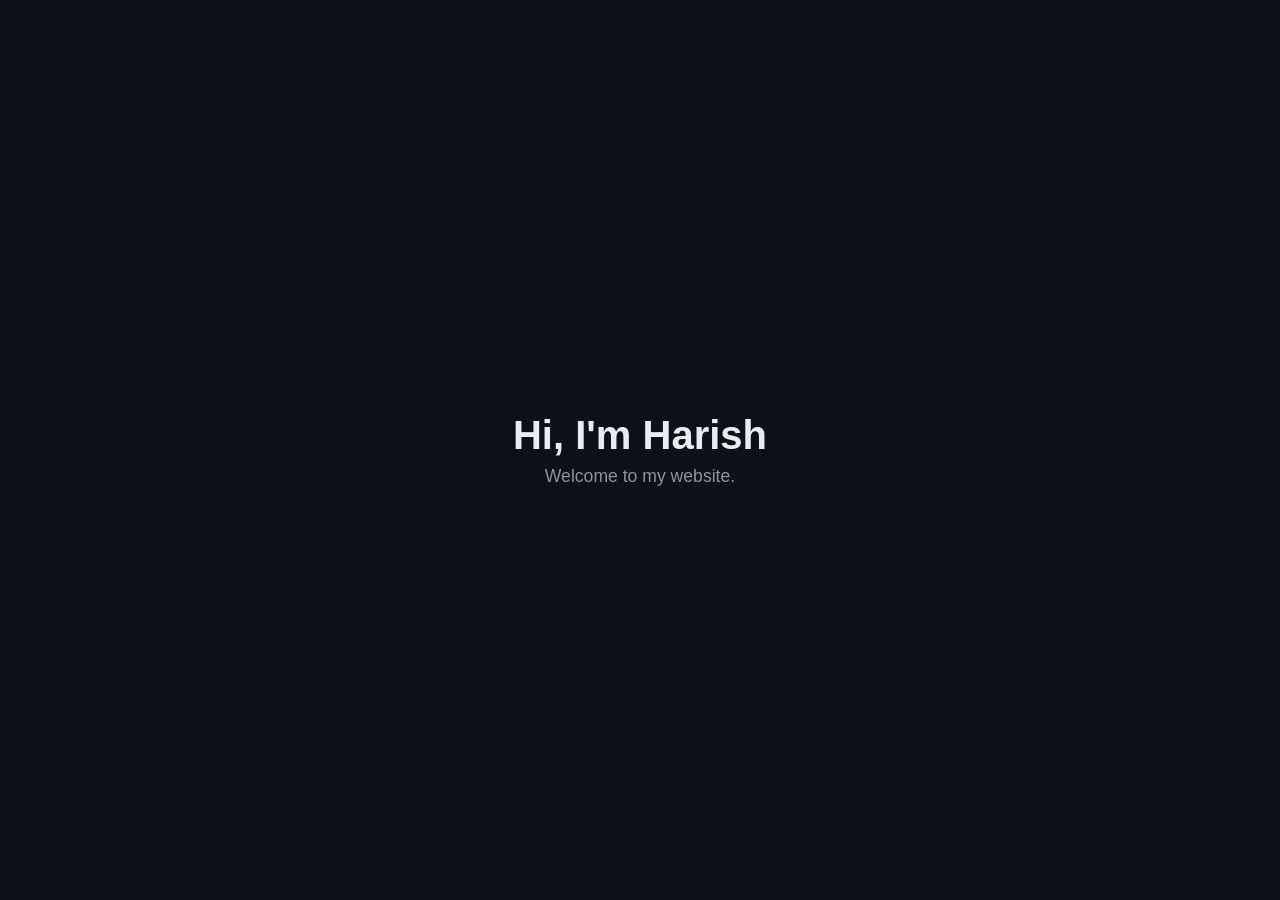
==== index.html @ bbd010b4 "Initial website" ====
<!DOCTYPE html>
<html lang="en">
<head>
  <meta charset="UTF-8">
  <meta name="viewport" content="width=device-width, initial-scale=1.0">
  <title>Harish</title>
  <link rel="stylesheet" href="style.css">
</head>
<body>
  <main>
    <h1>Hi, I'm Harish</h1>
    <p>Welcome to my website.</p>
  </main>
</body>
</html>
---- style.css ----
* {
  margin: 0;
  padding: 0;
  box-sizing: border-box;
}

body {
  font-family: -apple-system, BlinkMacSystemFont, "Segoe UI", Roboto, sans-serif;
  display: flex;
  align-items: center;
  justify-content: center;
  min-height: 100vh;
  background: #0d1117;
  color: #e6edf3;
}

main {
  text-align: center;
}

h1 {
  font-size: 2.5rem;
  margin-bottom: 0.5rem;
}

p {
  font-size: 1.1rem;
  color: #8b949e;
}
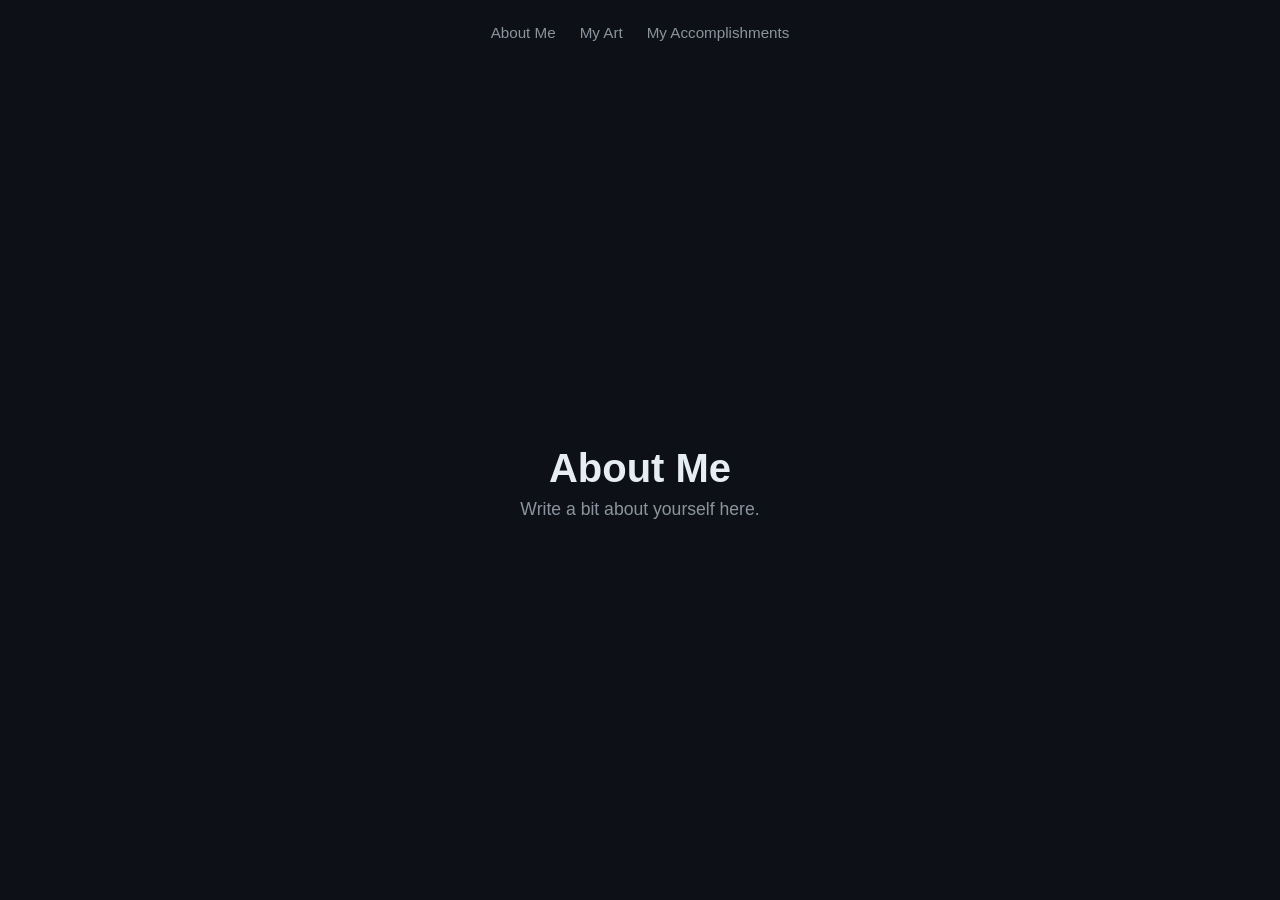
==== commit ebf357e3: "Remove separate home page; site now opens to About Me" ====
--- a/index.html
+++ b/index.html
@@ -3,13 +3,18 @@
 <head>
   <meta charset="UTF-8">
   <meta name="viewport" content="width=device-width, initial-scale=1.0">
-  <title>Harish</title>
+  <title>About Me - Harish</title>
   <link rel="stylesheet" href="style.css">
 </head>
 <body>
+  <nav>
+    <a href="index.html">About Me</a>
+    <a href="art.html">My Art</a>
+    <a href="accomplishments.html">My Accomplishments</a>
+  </nav>
   <main>
-    <h1>Hi, I'm Harish</h1>
-    <p>Welcome to my website.</p>
+    <h1>About Me</h1>
+    <p>Write a bit about yourself here.</p>
   </main>
 </body>
 </html>
--- a/style.css
+++ b/style.css
@@ -7,14 +7,35 @@
 body {
   font-family: -apple-system, BlinkMacSystemFont, "Segoe UI", Roboto, sans-serif;
   display: flex;
+  flex-direction: column;
   align-items: center;
-  justify-content: center;
   min-height: 100vh;
   background: #0d1117;
   color: #e6edf3;
 }
 
+nav {
+  display: flex;
+  gap: 1.5rem;
+  padding: 1.5rem;
+}
+
+nav a {
+  color: #8b949e;
+  text-decoration: none;
+  font-size: 0.95rem;
+}
+
+nav a:hover {
+  color: #e6edf3;
+}
+
 main {
+  flex: 1;
+  display: flex;
+  flex-direction: column;
+  align-items: center;
+  justify-content: center;
   text-align: center;
 }
 
@@ -27,3 +48,56 @@
   font-size: 1.1rem;
   color: #8b949e;
 }
+
+.slideshow {
+  display: flex;
+  align-items: center;
+  gap: 1rem;
+  margin-top: 1.5rem;
+  width: min(90vw, 700px);
+}
+
+.slide-frame {
+  flex: 1;
+  height: min(70vh, 600px);
+  display: flex;
+  align-items: center;
+  justify-content: center;
+  background: #161b22;
+  border-radius: 8px;
+  overflow: hidden;
+}
+
+.slide-frame img {
+  max-width: 100%;
+  max-height: 100%;
+  object-fit: contain;
+}
+
+.arrow {
+  flex-shrink: 0;
+  background: #161b22;
+  color: #e6edf3;
+  border: none;
+  border-radius: 50%;
+  width: 2.75rem;
+  height: 2.75rem;
+  font-size: 1.1rem;
+  cursor: pointer;
+}
+
+.arrow:hover {
+  background: #21262d;
+}
+
+.caption {
+  margin-top: 0.75rem;
+  font-size: 1rem;
+  color: #e6edf3;
+}
+
+.counter {
+  margin-top: 0.25rem;
+  font-size: 0.85rem;
+  color: #8b949e;
+}
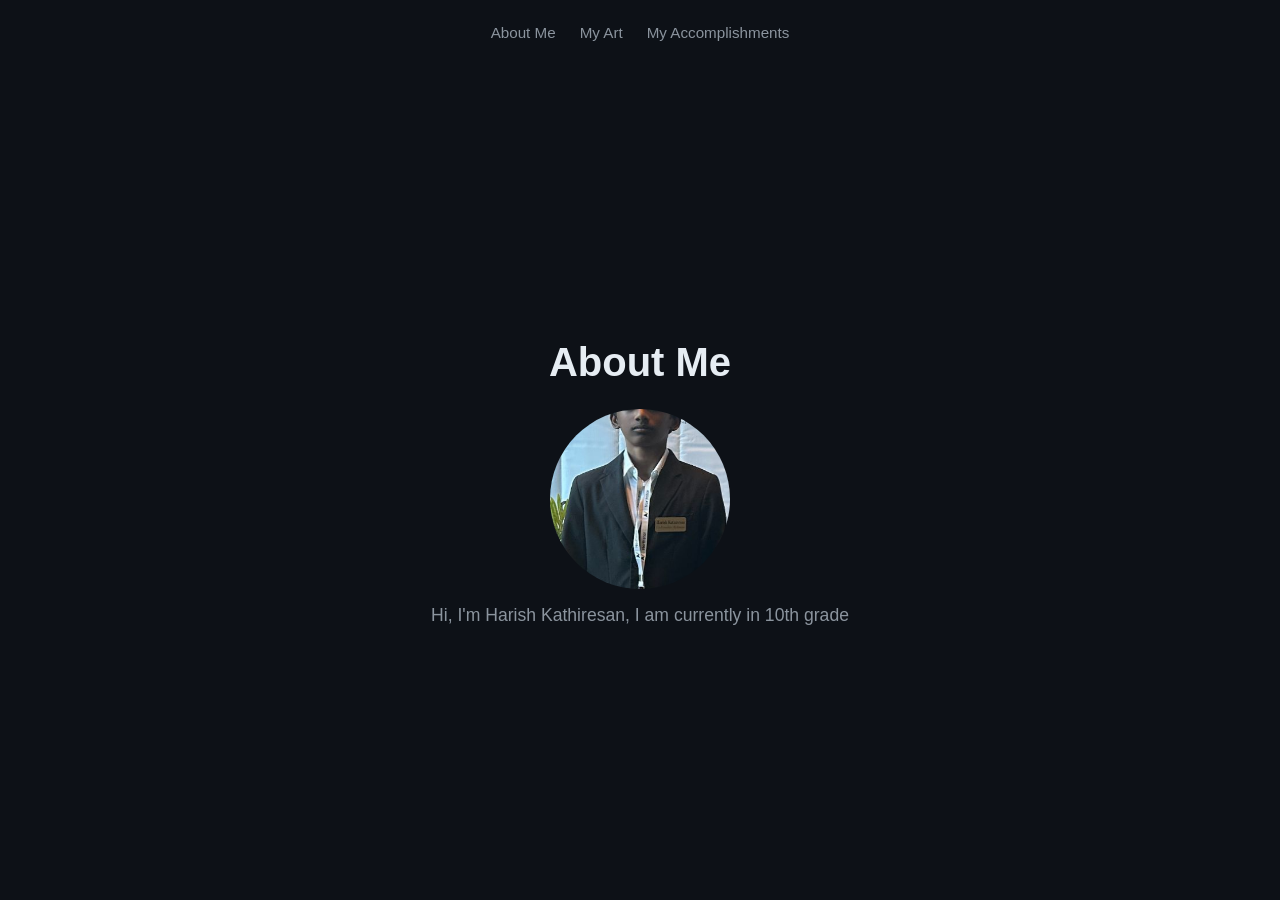
==== commit 8d34f3bf: "Add profile photo and intro text to About Me page" ====
--- a/index.html
+++ b/index.html
@@ -14,7 +14,8 @@
   </nav>
   <main>
     <h1>About Me</h1>
-    <p>Write a bit about yourself here.</p>
+    <img src="images/harsh.png" alt="Harish Kathiresan" class="profile-photo">
+    <p>Hi, I'm Harish Kathiresan, I am currently in 10th grade</p>
   </main>
 </body>
 </html>
--- a/style.css
+++ b/style.css
@@ -42,6 +42,14 @@
 h1 {
   font-size: 2.5rem;
   margin-bottom: 0.5rem;
+}
+
+.profile-photo {
+  width: 180px;
+  height: 180px;
+  object-fit: cover;
+  border-radius: 50%;
+  margin: 1rem 0;
 }
 
 p {
